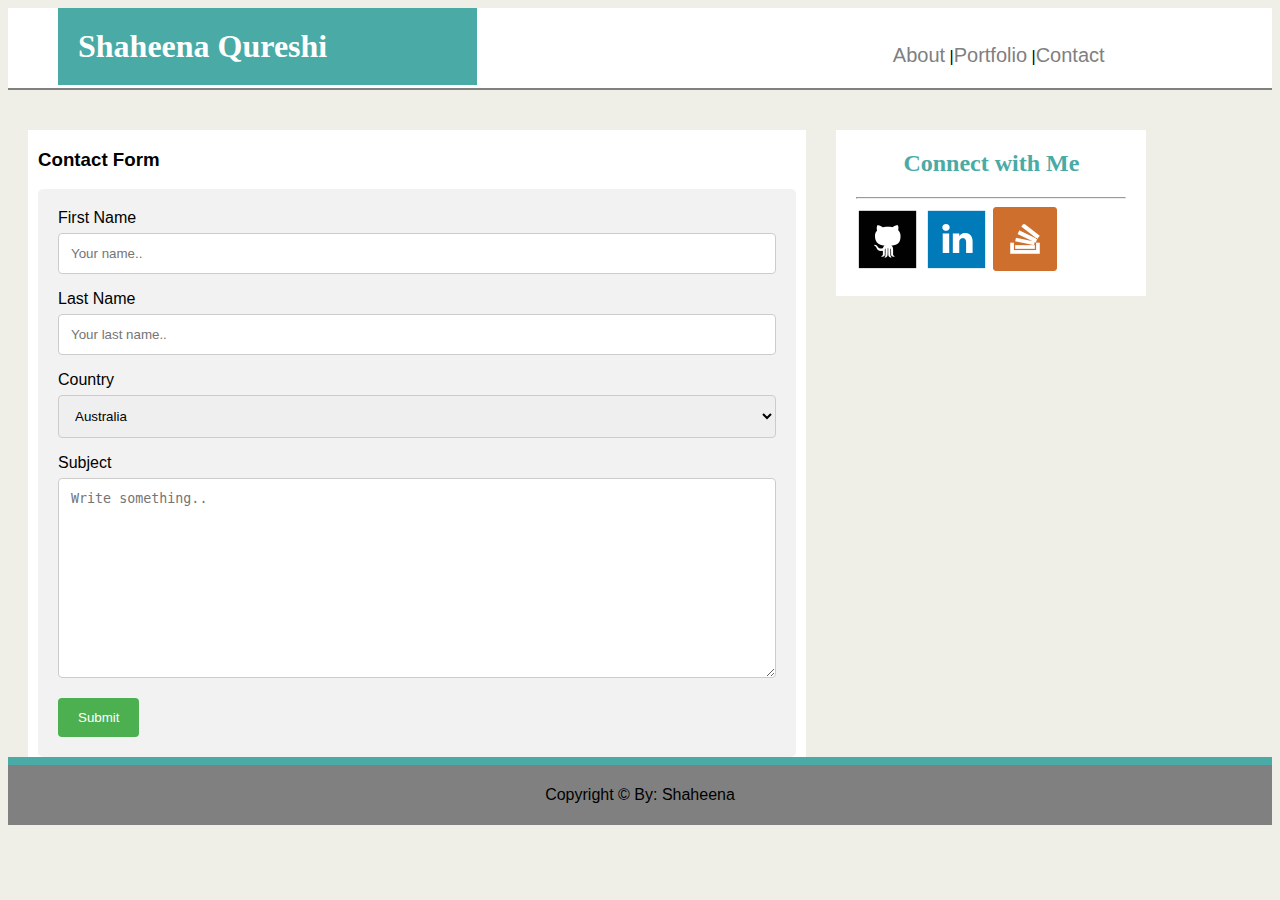
==== contact.html @ 157f65d2 "Adding more" ====
<!DOCTYPE html>
<html lang="en-us">
	<head>
		<meta charset="utf-8">
			<title>Contact Page</title>
			<!-- <link rel="stylesheet" type="text/css" href="assets/css/reset.css"> -->
			<link rel="stylesheet" type="text/css" href="assets/css/style.css">
	</head>
	<body>
		<header>
			<h1>Shaheena Qureshi</h1>
			<nav>
				<ul>
				    <li><a href="assets/images/Portfolio_About.png" target="_blank">About</a></li>
				    <li><a href="assets/images/Portfolio_Gallery.png" target="_blank">Portfolio</a></li>
				    <li><a href="assets/images/Portfolio_Contact.png" target="_blank">Contact</a></li>
			  	</ul>

			</nav>
		</header>
		
		<section id="main">

			<h3>Contact Form</h3>

		<div class="container">
		  <form action="/action_page.php">
		    <label for="fname">First Name</label>
		    <input type="text" id="fname" name="firstname" placeholder="Your name..">

		    <label for="lname">Last Name</label>
		    <input type="text" id="lname" name="lastname" placeholder="Your last name..">

		    <label for="country">Country</label>
		    <select id="country" name="country">
		      <option value="australia">Australia</option>
		      <option value="canada">Canada</option>
		      <option value="usa">USA</option>
		    </select>

		    <label for="subject">Subject</label>
		    <textarea id="subject" name="subject" placeholder="Write something.." style="height:200px"></textarea>

		    <input type="submit" value="Submit">
		  </form>
		</div>
		</section>

		<section id="side-bar">
			<h2>Connect with Me</h2>
			<hr>
			<a href="https://github.com/" target="_blank"><img src="assets/images/github.png"></a>
			<a href="https://www.linkedin.com/" target="_blank"><img src="assets/images/linked-in.png"></a>
			<a href="https://stackoverflow.com/" target="_blank"><img src="assets/images/stackoverflow.png"></a>
		</section>
		
		<footer>
			<p>Copyright &copy By: Shaheena</p>
		</footer>
		
		</body>

</html>
---- assets/css/style.css ----
body {
	background: #efeee7;
	font-family: 'Arial', 'Helvetica Neue', Helvetica, sans-serif;
}
header {
	background: white;
	height: 80px;
	margin: 0px;
	float: left;
	width: 100%;
	border-bottom: 2px solid gray;
}
h1 {
	padding: 20px;
	margin-left: 50px;
	margin-top: 0px;
	margin-bottom: 0px;
	background: #4aaaa5;
	color: white;
	width: 30%;
	float: left;
	font-family: 'Georgia', Times, Times New Roman, serif;
}

h2 {text-align: center;
	color: #4aaaa5;
	font-family: 'Georgia', Times, Times New Roman, serif;
}

nav {
	float: right;
	
	margin-right: 40px;
	margin-top: 20px;
	width: 30%;
	position: relative;
	
}

nav li { display: inline;}

nav li:not(:first-child):before {
	content: "|";
}

 a { text-decoration: none;
	color: gray;
	font-size: 20px;

	}

	a:hover {color: #4aaaa5;}

#main,
#bio-image,
#side-bar {
	float: left;
}

#main {
	width: 60%;
	margin-left: 20px;
	margin-top: 40px;
	background: white;
	padding: 0px 10px 0px 10px;
}

#side-bar {
	width: 270px;
	margin-left: 30px;
	margin-top: 40px;
	background: white;
	padding: 0px 20px 20px 20px;
}

#bio-image {
	margin-right: 10px;
	width: 300px;
	height: 400px;
	margin-bottom: 20px;
}

footer {
	background: grey;
	text-align: center;
	padding: 5px;
	margin-top: 0px;
	clear: both;
	border-top: 8px solid #4aaaa5;
}

.container {
    border-radius: 5px;
    background-color: #f2f2f2;
    padding: 20px;
}

.imagesplaceholder img{

	border: 1px solid gray;
	margin: 15px;
}

.imagesplaceholder {

	margin-left: 40px;
}

input[type=text], select, textarea {
    width: 100%;
    padding: 12px;
    border: 1px solid #ccc;
    border-radius: 4px;
    box-sizing: border-box;
    margin-top: 6px;
    margin-bottom: 16px;
    resize: vertical;
}

input[type=submit] {
    background-color: #4CAF50;
    color: white;
    padding: 12px 20px;
    border: none;
    border-radius: 4px;
    cursor: pointer;
}

input[type=submit]:hover {
    background-color: #45a049;
}
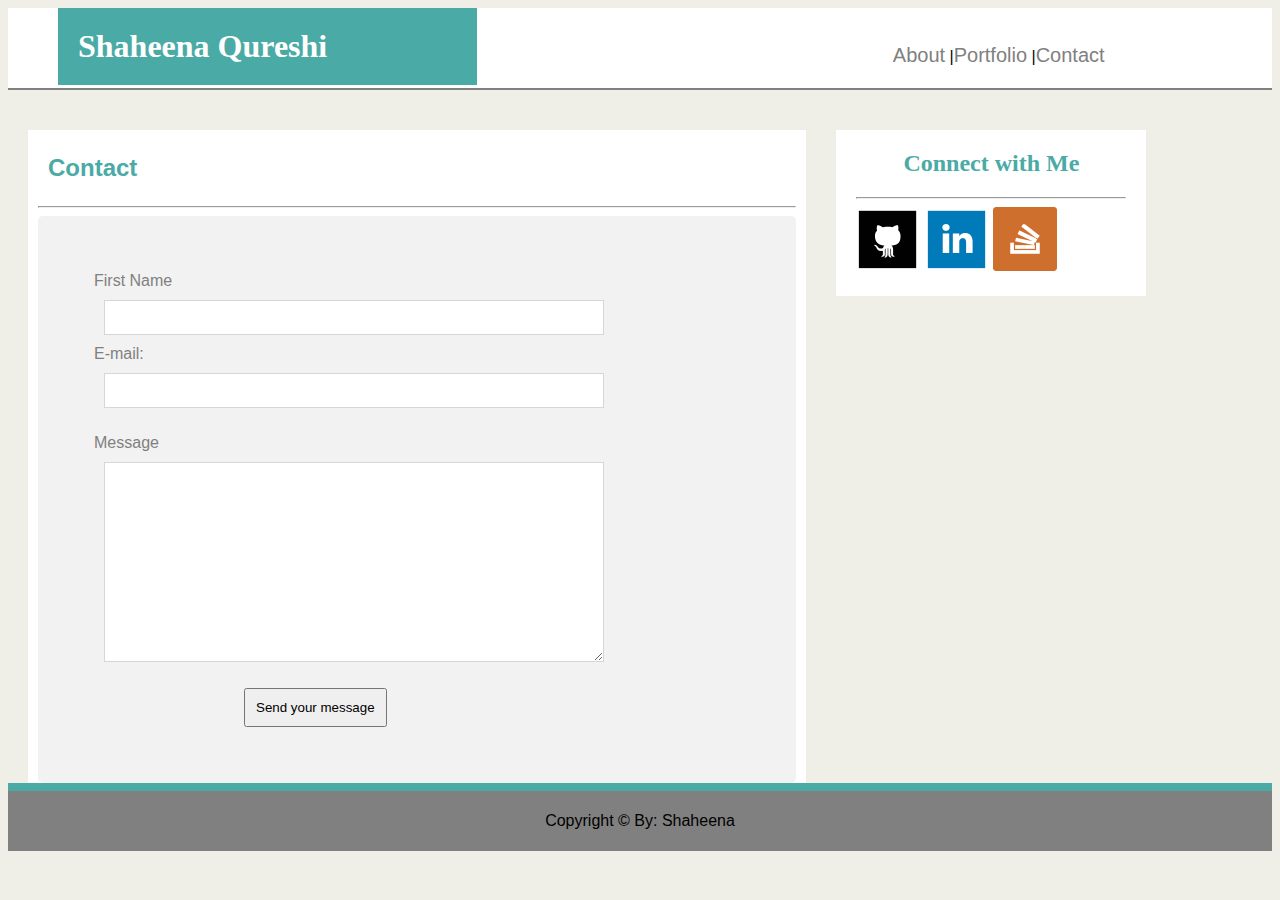
==== commit e09bfdf6: "Adding" ====
--- a/contact.html
+++ b/contact.html
@@ -11,9 +11,9 @@
 			<h1>Shaheena Qureshi</h1>
 			<nav>
 				<ul>
-				    <li><a href="assets/images/Portfolio_About.png" target="_blank">About</a></li>
-				    <li><a href="assets/images/Portfolio_Gallery.png" target="_blank">Portfolio</a></li>
-				    <li><a href="assets/images/Portfolio_Contact.png" target="_blank">Contact</a></li>
+				    <li><a href="index.html">About</a></li>
+				    <li><a href="portfolio.html">Portfolio</a></li>
+				    <li><a href="contact.html">Contact</a></li>
 			  	</ul>
 
 			</nav>
@@ -21,27 +21,26 @@
 		
 		<section id="main">
 
-			<h3>Contact Form</h3>
+			<h3>Contact</h3>
+			<hr>
 
 		<div class="container">
-		  <form action="/action_page.php">
+		  <form action="/my-handling-form-page" method="post">
+		  	<div>
 		    <label for="fname">First Name</label>
-		    <input type="text" id="fname" name="firstname" placeholder="Your name..">
-
-		    <label for="lname">Last Name</label>
-		    <input type="text" id="lname" name="lastname" placeholder="Your last name..">
-
-		    <label for="country">Country</label>
-		    <select id="country" name="country">
-		      <option value="australia">Australia</option>
-		      <option value="canada">Canada</option>
-		      <option value="usa">USA</option>
-		    </select>
-
-		    <label for="subject">Subject</label>
-		    <textarea id="subject" name="subject" placeholder="Write something.." style="height:200px"></textarea>
-
-		    <input type="submit" value="Submit">
+		    <input type="text" id="fname" name="firstname">
+			</div>
+			<div>
+			<label for="mail">E-mail:</label>
+			<input type="email" id="mail" name="user_mail">
+			</div>
+			<div>
+		    <label for="msg">Message</label>
+		    <textarea id="msg" name="user_message" style="height:200px"></textarea>
+			</div>
+		    <div class="button">
+		    	<button type="submit">Send your message</button>
+		    </div>
 		  </form>
 		</div>
 		</section>
--- a/assets/css/style.css
+++ b/assets/css/style.css
@@ -106,28 +106,56 @@
 	margin-left: 40px;
 }
 
-input[type=text], select, textarea {
-    width: 100%;
-    padding: 12px;
-    border: 1px solid #ccc;
-    border-radius: 4px;
-    box-sizing: border-box;
-    margin-top: 6px;
-    margin-bottom: 16px;
-    resize: vertical;
+h3 {
+	color: #4aaaa5;
+	font-size: 24px;
+	margin-left: 10px;
+}
+form {
+	margin: 20px;
+	width: 400px;
+	padding: 1em;
+	
+	
 }
 
-input[type=submit] {
-    background-color: #4CAF50;
-    color: white;
-    padding: 12px 20px;
-    border: none;
-    border-radius: 4px;
-    cursor: pointer;
+form div + div + div {
+	margin-top: 1em;
+
 }
 
-input[type=submit]:hover {
-    background-color: #45a049;
+label {
+	display: inline-block;
+	width: 90px;
+	text-align: left;
+	color: gray;
+}
+
+input, textarea {
+	font: 1em sans-serif;
+	width: 500px;
+	height: 35px;
+	box-sizing: border-box;
+	border: 1px solid #d6d6d6;
+	margin: 10px;
+}
+
+input:focus, textarea:focus {
+	border-color: #000;
+}
+
+textarea {
+	vertical-align: top;
+	height: 5em;
+}
+
+.button {
+	padding-left: 150px;
+}
+
+button {
+	
+	padding: 10px;
 }
 
 
